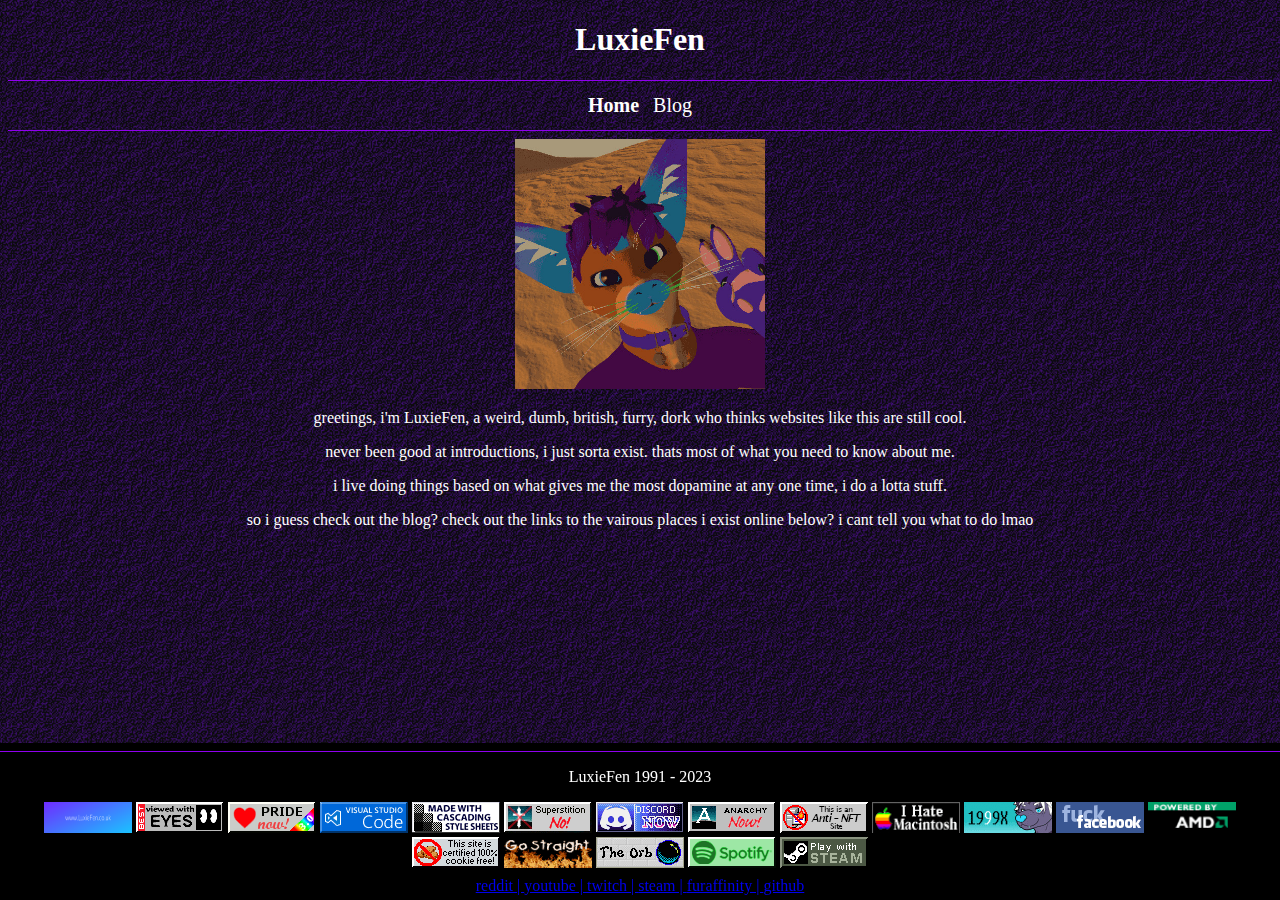
==== index.html @ 8e295860 "thing" ====
<!DOCTYPE html>
<html>
  <head>
    <link rel="stylesheet" href="index.css">
      <title>LuxieFen</title>
      <body>
      	<div class="navbar">
		      <h1>LuxieFen</h1>
          <hr>
	      	<div class="buttons">
			      <button class="button Home" onclick="location.href='index.html'"style="font-weight:bold;">Home</button>
			      <button class="button Blog" onclick="location.href='blog.html'">Blog</button>
          </div>
          <hr>
        </div>
          <div class="maincontent">
              <div class="pimage">
                <img src="Resources/pf.jpg" width="250" height="250">
              </div>
              <div class="textmain">           
                <p>greetings, i'm LuxieFen, a weird, dumb, british, furry, dork who thinks websites like this are still cool.</p>
                <p>never been good at introductions, i just sorta exist. thats most of what you need to know about me.</p>
                <p>i live doing things based on what gives me the most dopamine at any one time, i do a lotta stuff.</p>
                <p>so i guess check out the blog? check out the links to the vairous places i exist online below? i cant tell you what to do lmao</p>
              </div>
          </div>
        <div class="footer">
          <hr>
            <p>LuxieFen 1991 - 2023</p>
            <div class="badges">
              <img src="Resources/Badges/Luxiefen.png" width="88" height="31">
              <img src="Resources/Badges/best_viewed_with_eyes.gif" width="88" height="31">
              <img src="Resources/Badges/pride.gif" width="88" height="31">
              <img src="Resources/Badges/vscbutton.gif" width="88" height="31">
              <img src="Resources/Badges/css.gif" width="88" height="31">
              <img src="Resources/Badges/nobelief.gif" width="88" height="31">
              <img src="Resources/Badges/discord_now.gif" width="88" height="31">
              <img src="Resources/Badges/anarchynow.gif" width="88" height="31">
              <img src="Resources/Badges/antinft.gif" width="88" height="31">
              <img src="Resources/Badges/hatemac_b.gif" width="88" height="31">
              <img src="Resources/Badges/1999x.gif" width="88" height="31">
              <img src="Resources/Badges/f_ckfb.gif" width="88" height="31">
              <img src="Resources/Badges/amd.gif" width="88" height="31">
              <img src="Resources/Badges/nocookie.gif" width="88" height="31">
              <img src="Resources/Badges/tohell.gif" width="88" height="31">
              <img src="Resources/Badges/theorb.gif" width="88" height="31">
              <img src="Resources/Badges/spotify.gif" width="88" height="31">
              <img src="Resources/Badges/steam.gif" width="88" height="31">
            </div>
          <div class="footerlinks">
			      <a href="https://www.reddit.com/user/LuxieFen">reddit | </a>
			      <a href="https://www.youtube.com/channel/UC9Zxry_mGgXDFcb0_andU_A">youtube | </button>
            <a href="https://www.twitch.tv/luxiefen">twitch | </button>
            <a href="https://steamcommunity.com/id/luxiefen">steam | </button>
            <a href="https://www.furaffinity.net/user/luxiefen">furaffinity | </button>
            <a href="https://github.com/LuxieFen">github</button> 
          </div>
        </div>
      </body>
  </head>
</html>
---- index.css ----
h1
	  {
		
	  	color:white;
      text-align: center;
		
  	}

    h2
    {
        
        font-size: 40px;
        text-align: center;
        width:100%;
        height:25px;
        margin-top:px0;
        color:white;
    }
    
     body 
     {
        
      background-image: url("Resources/bg.png");
      color:white;
      text-align: center;

     }

    .buttons {
         border: 0px solid;
    }

    .button {
       
        background-color:#8400ff00; font-family: 'Open Sans';font-size: 20px;
        border: none;
        color:white;
        padding: 5px 5px;
      
    }

    .footer {

        /* CSS makes me want to die. why do i have to do it like this, why.*/
        background-image: url("Resources/black.png"); 
        background-color:#00000000;
        position: fixed; font-family: 'Open Sans';
        left: 0;
        bottom: 0;
        width: 100%;
        color: white;
        text-align: center;
        background-color:#00000000;
      }

             
      hr {
        height: 1px;
        background-color: rgb(143, 0, 238);
        border: none;
      }

      .maincontent {      
      
      }

      .pimage {
   

      }

      .textmain {

      }

      .footerlinks {

        float: center;
        padding: 5px 5px;

      }
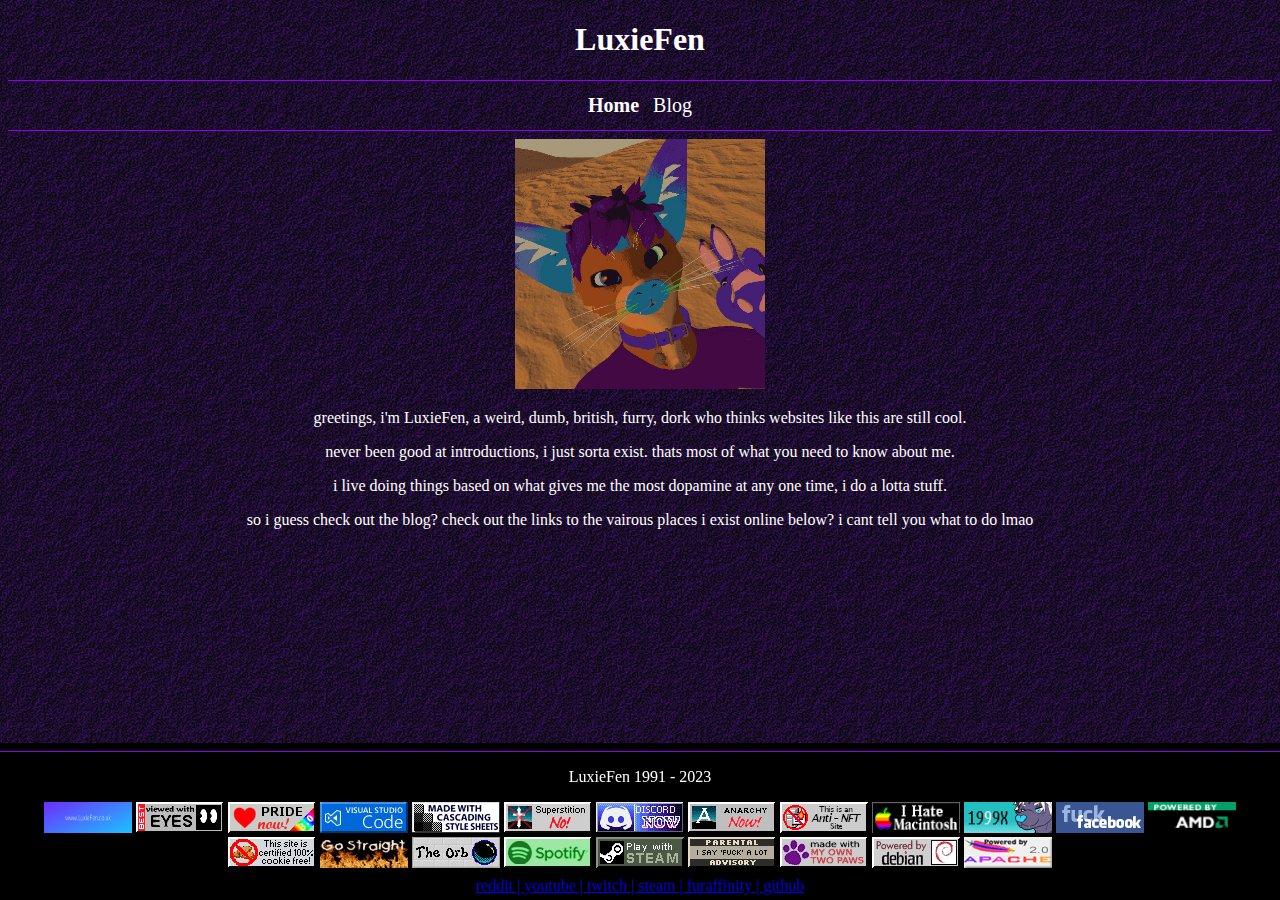
==== commit e71c181e: "moar badges" ====
--- a/index.html
+++ b/index.html
@@ -46,6 +46,10 @@
               <img src="Resources/Badges/theorb.gif" width="88" height="31">
               <img src="Resources/Badges/spotify.gif" width="88" height="31">
               <img src="Resources/Badges/steam.gif" width="88" height="31">
+              <img src="Resources/Badges/parental.gif" width="88" height="31">
+              <img src="Resources/Badges/paws.gif" width="88" height="31">
+              <img src="Resources/Badges/powered-by-debian.gif" width="88" height="31">
+              <img src="Resources/Badges/apache-powered.gif" width="88" height="31">
             </div>
           <div class="footerlinks">
 			      <a href="https://www.reddit.com/user/LuxieFen">reddit | </a>
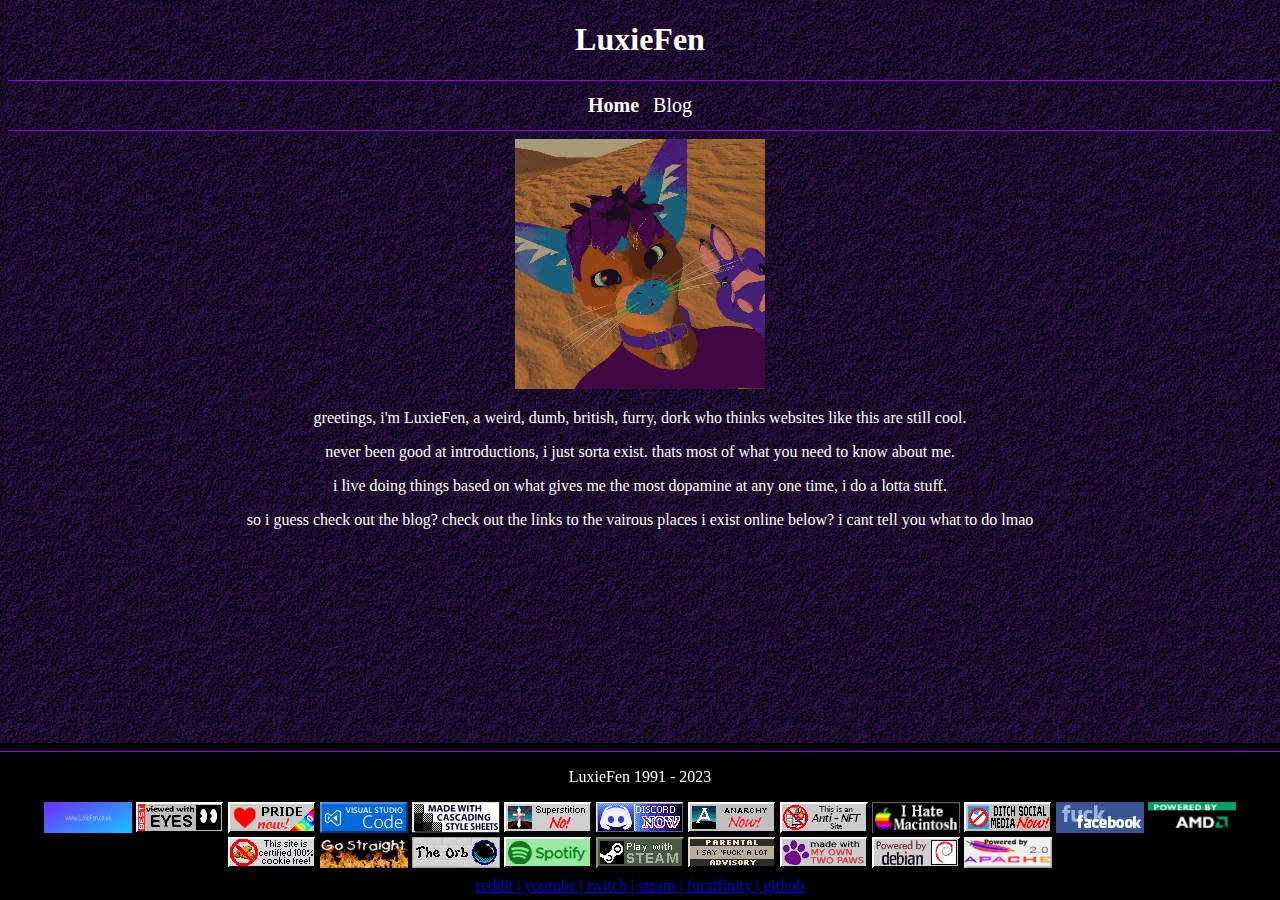
==== commit aa7f46a5: "changing badge" ====
--- a/index.html
+++ b/index.html
@@ -1,6 +1,7 @@
 <!DOCTYPE html>
 <html>
   <head>
+    <link rel="icon" href="Resources/pf.jpg" type="image/jpg" /> 
     <link rel="stylesheet" href="index.css">
       <title>LuxieFen</title>
       <body>
@@ -38,7 +39,7 @@
               <img src="Resources/Badges/anarchynow.gif" width="88" height="31">
               <img src="Resources/Badges/antinft.gif" width="88" height="31">
               <img src="Resources/Badges/hatemac_b.gif" width="88" height="31">
-              <img src="Resources/Badges/1999x.gif" width="88" height="31">
+              <img src="Resources/Badges/ditchsocial.gif" width="88" height="31">
               <img src="Resources/Badges/f_ckfb.gif" width="88" height="31">
               <img src="Resources/Badges/amd.gif" width="88" height="31">
               <img src="Resources/Badges/nocookie.gif" width="88" height="31">
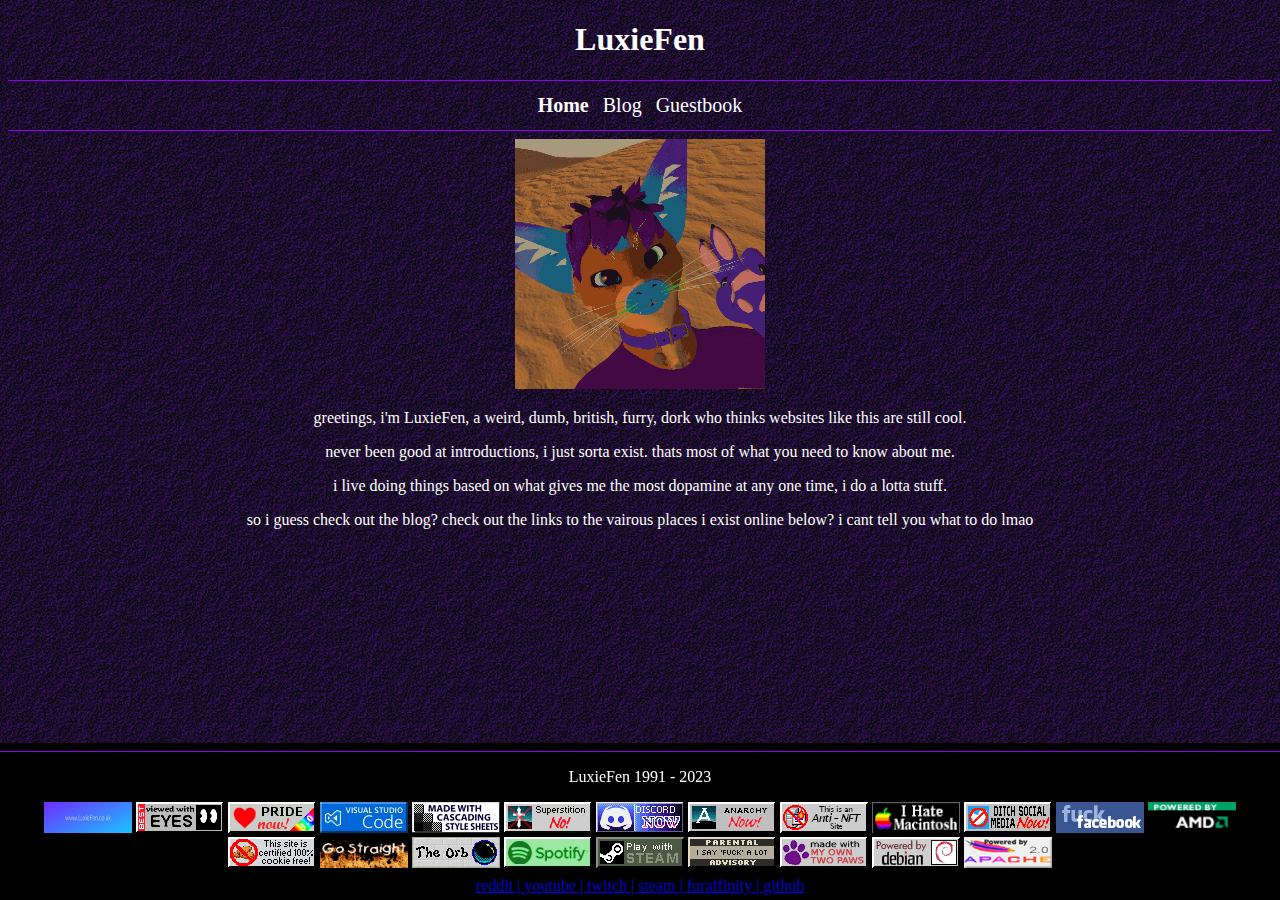
==== commit a0bb0eaa: "guestbook temp" ====
--- a/index.html
+++ b/index.html
@@ -4,6 +4,7 @@
     <link rel="icon" href="Resources/pf.jpg" type="image/jpg" /> 
     <link rel="stylesheet" href="index.css">
       <title>LuxieFen</title>
+      <meta name="description" content="LuxieFen's Website">
       <body>
       	<div class="navbar">
 		      <h1>LuxieFen</h1>
@@ -11,6 +12,7 @@
 	      	<div class="buttons">
 			      <button class="button Home" onclick="location.href='index.html'"style="font-weight:bold;">Home</button>
 			      <button class="button Blog" onclick="location.href='blog.html'">Blog</button>
+            <button class="button Guest" onclick="location.href='https://luxiefen.123guestbook.com'">Guestbook</button>
           </div>
           <hr>
         </div>
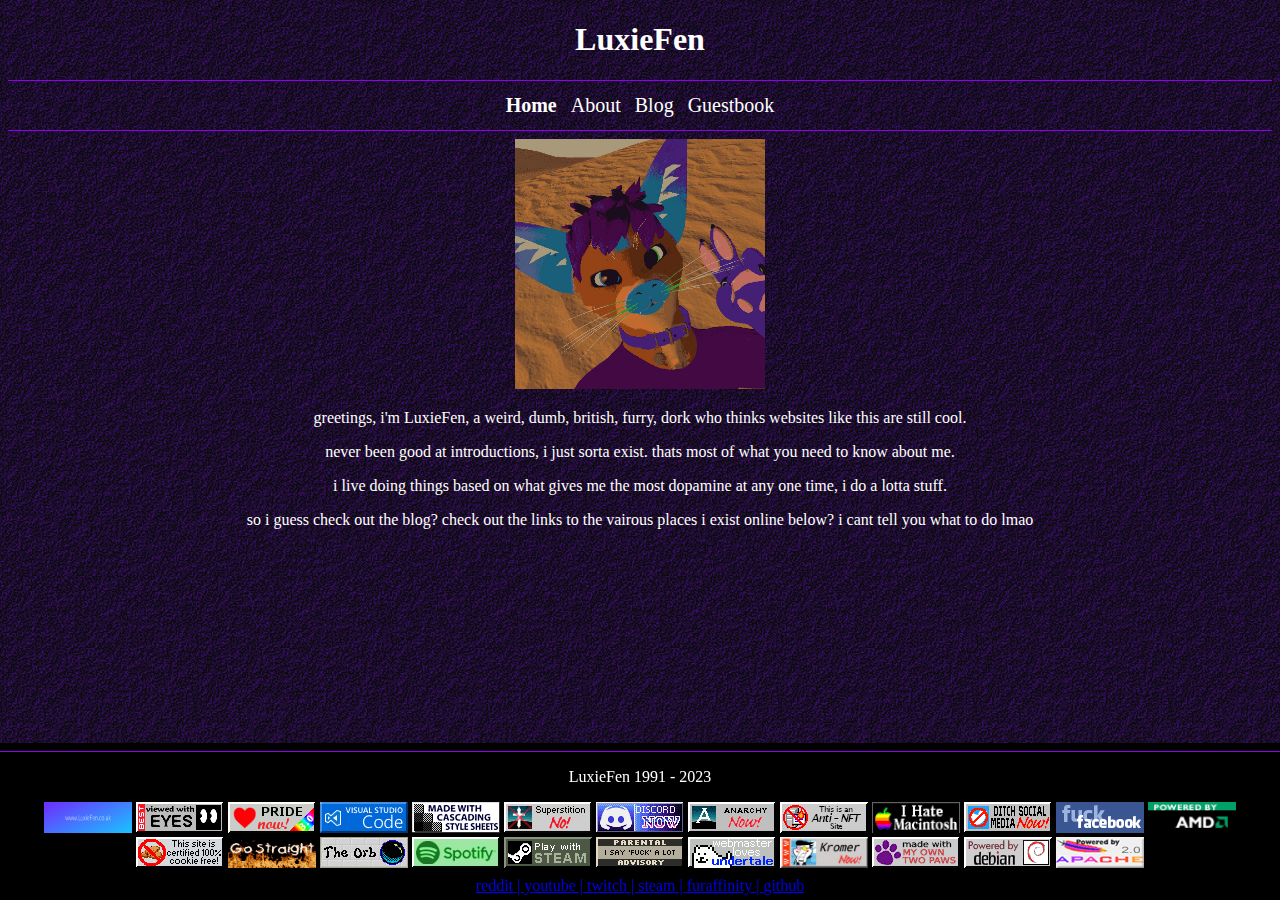
==== commit ce79d5cb: "About me" ====
--- a/index.html
+++ b/index.html
@@ -11,6 +11,7 @@
           <hr>
 	      	<div class="buttons">
 			      <button class="button Home" onclick="location.href='index.html'"style="font-weight:bold;">Home</button>
+            <button class="button About" onclick="location.href='about.html'">About</button>
 			      <button class="button Blog" onclick="location.href='blog.html'">Blog</button>
             <button class="button Guest" onclick="location.href='https://luxiefen.123guestbook.com'">Guestbook</button>
           </div>
@@ -50,6 +51,8 @@
               <img src="Resources/Badges/spotify.gif" width="88" height="31">
               <img src="Resources/Badges/steam.gif" width="88" height="31">
               <img src="Resources/Badges/parental.gif" width="88" height="31">
+              <img src="Resources/Badges/lovesundertale.gif" width="88" height="31">
+              <img src="Resources/Badges/spangtong.png" width="88" height="31">
               <img src="Resources/Badges/paws.gif" width="88" height="31">
               <img src="Resources/Badges/powered-by-debian.gif" width="88" height="31">
               <img src="Resources/Badges/apache-powered.gif" width="88" height="31">
